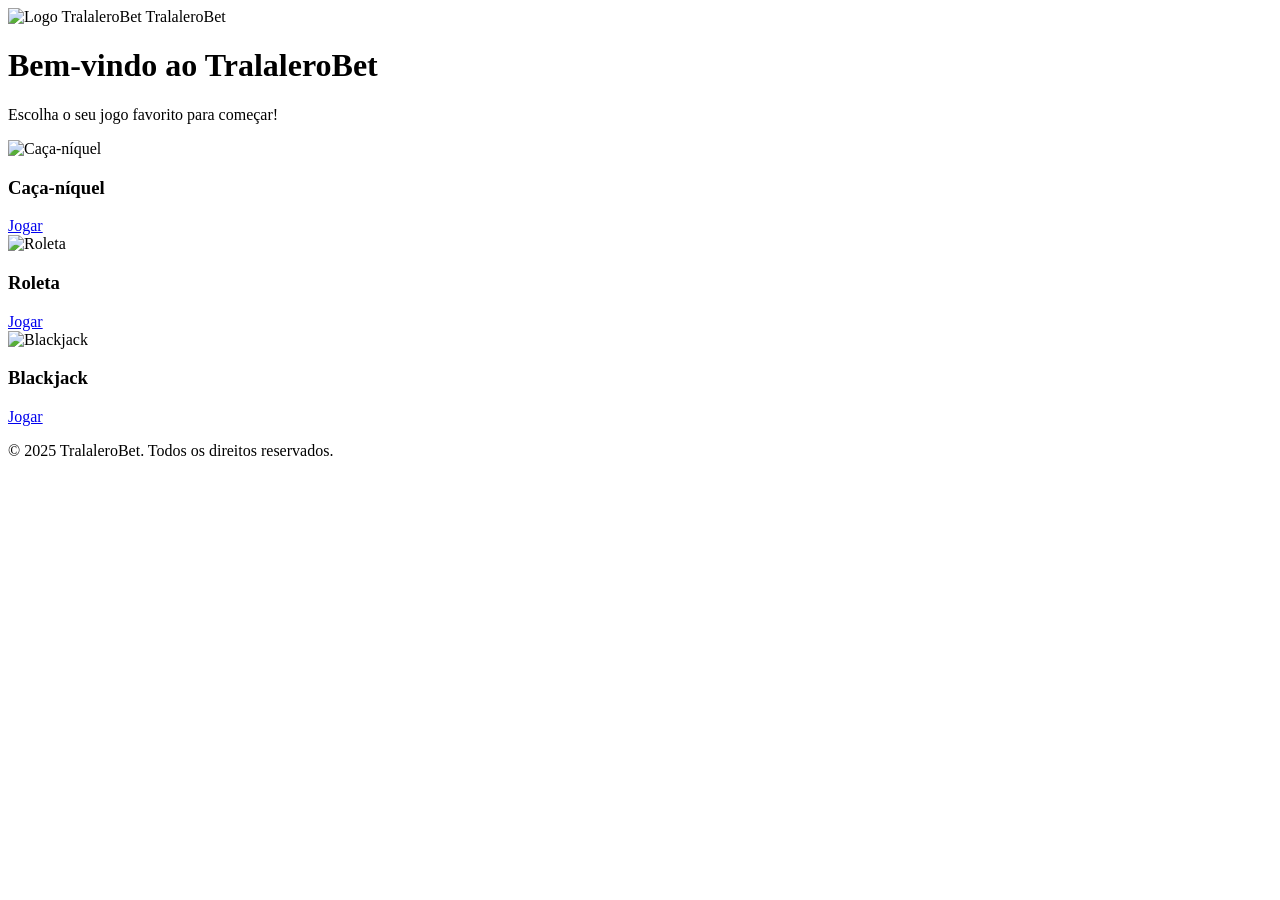
==== index.html @ ee347acf "Create index.html" ====
<!DOCTYPE html>
<html lang="pt-br">
<head>
  <meta charset="UTF-8">
  <meta name="viewport" content="width=device-width, initial-scale=1.0">
  <meta http-equiv="X-UA-Compatible" content="ie=edge">
  <title>TralaleroBet - Cassino</title>
  <link rel="stylesheet" href="style.css">
</head>
<body>
  <header class="header">
    <div class="logo-container">
      <img src="logo.png" alt="Logo TralaleroBet" class="logo">
      <span class="logo-text">TralaleroBet</span>
    </div>
  </header>

  <main class="main-content">
    <h1>Bem-vindo ao TralaleroBet</h1>
    <p>Escolha o seu jogo favorito para começar!</p>

    <div class="game-list">
      <div class="game-card">
        <img src="slot-icon.png" alt="Caça-níquel" class="game-icon">
        <h3>Caça-níquel</h3>
        <a href="ycaromiguel.github.io/tralalerobet/caca-niquel.html" class="game-link">Jogar</a>
      </div>
      <div class="game-card">
        <img src="roulette-icon.png" alt="Roleta" class="game-icon">
        <h3>Roleta</h3>
        <a href="ycaromiguel.github.io/tralalerobet/roleta.html" class="game-link">Jogar</a>
      </div>
      <div class="game-card">
        <img src="blackjack-icon.png" alt="Blackjack" class="game-icon">
        <h3>Blackjack</h3>
        <a href="ycaromiguel.github.io/tralalerobet/blackjack.html" class="game-link">Jogar</a>
      </div>
    </div>
  </main>

  <footer class="footer">
    <p>&copy; 2025 TralaleroBet. Todos os direitos reservados.</p>
  </footer>

  <script src="script.js"></script>
</body>
</html>
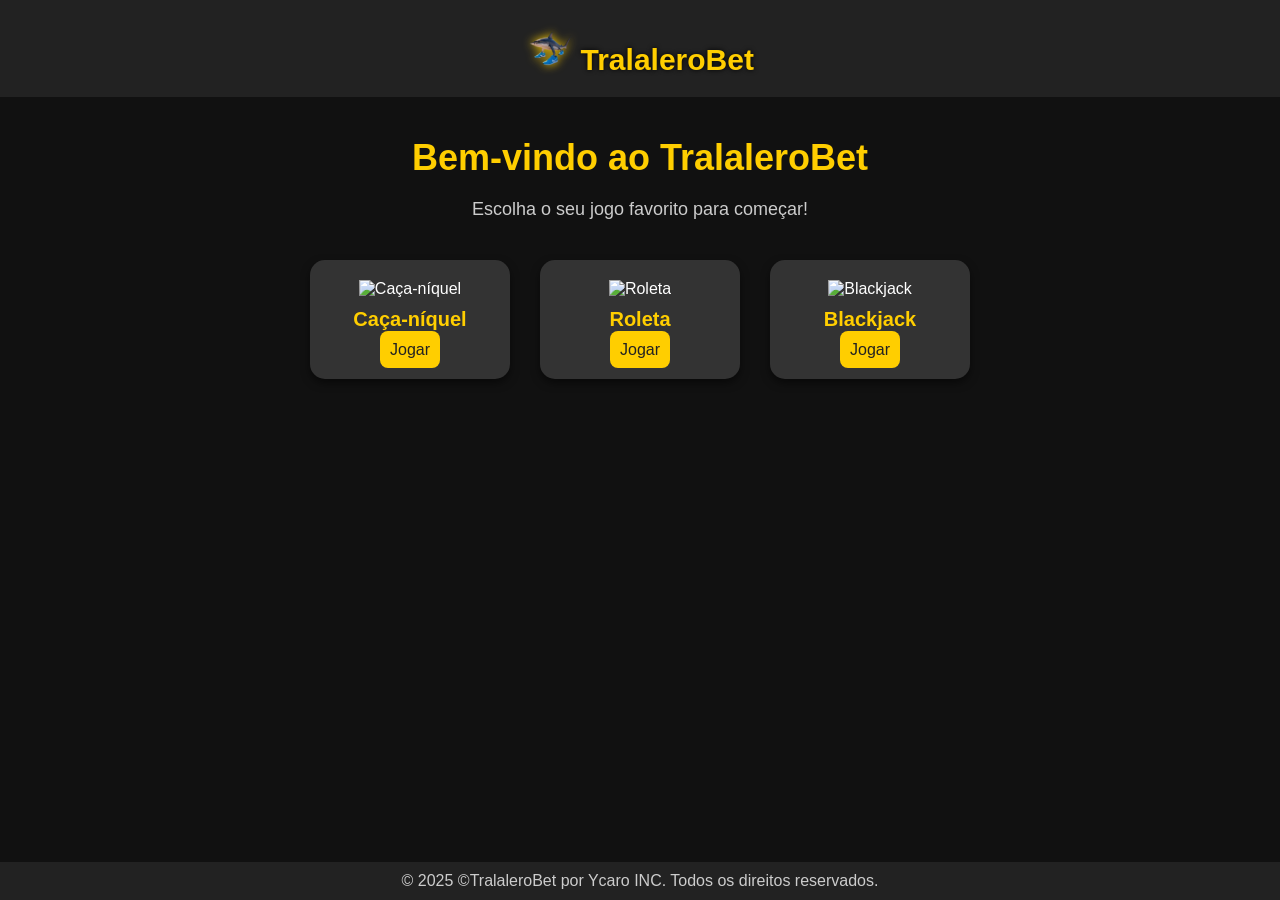
==== commit feeed108: "Update index.html" ====
--- a/index.html
+++ b/index.html
@@ -23,23 +23,23 @@
       <div class="game-card">
         <img src="slot-icon.png" alt="Caça-níquel" class="game-icon">
         <h3>Caça-níquel</h3>
-        <a href="ycaromiguel.github.io/tralalerobet/caca-niquel.html" class="game-link">Jogar</a>
+        <a href="caca-niquel.html" class="game-link">Jogar</a>
       </div>
       <div class="game-card">
         <img src="roulette-icon.png" alt="Roleta" class="game-icon">
         <h3>Roleta</h3>
-        <a href="ycaromiguel.github.io/tralalerobet/roleta.html" class="game-link">Jogar</a>
+        <a href="roleta.html" class="game-link">Jogar</a>
       </div>
       <div class="game-card">
         <img src="blackjack-icon.png" alt="Blackjack" class="game-icon">
         <h3>Blackjack</h3>
-        <a href="ycaromiguel.github.io/tralalerobet/blackjack.html" class="game-link">Jogar</a>
+        <a href="blackjack.html" class="game-link">Jogar</a>
       </div>
     </div>
   </main>
 
   <footer class="footer">
-    <p>&copy; 2025 TralaleroBet. Todos os direitos reservados.</p>
+    <p>&copy; 2025 &COPY;TralaleroBet por Ycaro INC. Todos os direitos reservados.</p>
   </footer>
 
   <script src="script.js"></script>
--- a/style.css
+++ b/style.css
@@ -0,0 +1,109 @@
+/* Reset básico para garantir consistência entre navegadores */
+* {
+    margin: 0;
+    padding: 0;
+    box-sizing: border-box;
+  }
+  
+  body {
+    font-family: 'Arial', sans-serif;
+    background-color: #111;
+    color: #fff;
+  }
+  
+  .header {
+    background-color: #222;
+    padding: 20px;
+    display: flex;
+    align-items: center;
+    justify-content: center;
+    gap: 10px;
+  }
+  
+  .logo {
+    height: 50px;
+    width: auto;
+    filter: drop-shadow(0 0 5px #ffce00);
+  }
+  
+  .logo-text {
+    font-size: 30px;
+    font-weight: bold;
+    color: #ffce00;
+    text-shadow: 0 0 5px black;
+  }
+  
+  .main-content {
+    text-align: center;
+    padding: 40px 20px;
+  }
+  
+  .main-content h1 {
+    font-size: 36px;
+    margin-bottom: 20px;
+    color: #ffce00;
+  }
+  
+  .main-content p {
+    font-size: 18px;
+    margin-bottom: 40px;
+    color: #ccc;
+  }
+  
+  .game-list {
+    display: flex;
+    justify-content: center;
+    gap: 30px;
+    flex-wrap: wrap;
+  }
+  
+  .game-card {
+    background: #333;
+    border-radius: 15px;
+    padding: 20px;
+    width: 200px;
+    text-align: center;
+    box-shadow: 0 4px 8px rgba(0, 0, 0, 0.5);
+    transition: transform 0.3s ease;
+  }
+  
+  .game-card:hover {
+    transform: scale(1.05);
+  }
+  
+  .game-icon {
+    width: 100px;
+    height: 100px;
+    margin-bottom: 10px;
+  }
+  
+  .game-card h3 {
+    font-size: 20px;
+    color: #ffce00;
+    margin-bottom: 10px;
+  }
+  
+  .game-link {
+    font-size: 16px;
+    background-color: #ffce00;
+    color: #222;
+    padding: 10px;
+    border-radius: 8px;
+    text-decoration: none;
+    transition: background-color 0.3s ease;
+  }
+  
+  .game-link:hover {
+    background-color: #ff9800;
+  }
+  
+  .footer {
+    background-color: #222;
+    text-align: center;
+    padding: 10px;
+    position: fixed;
+    bottom: 0;
+    width: 100%;
+    color: #ccc;
+  }
+  
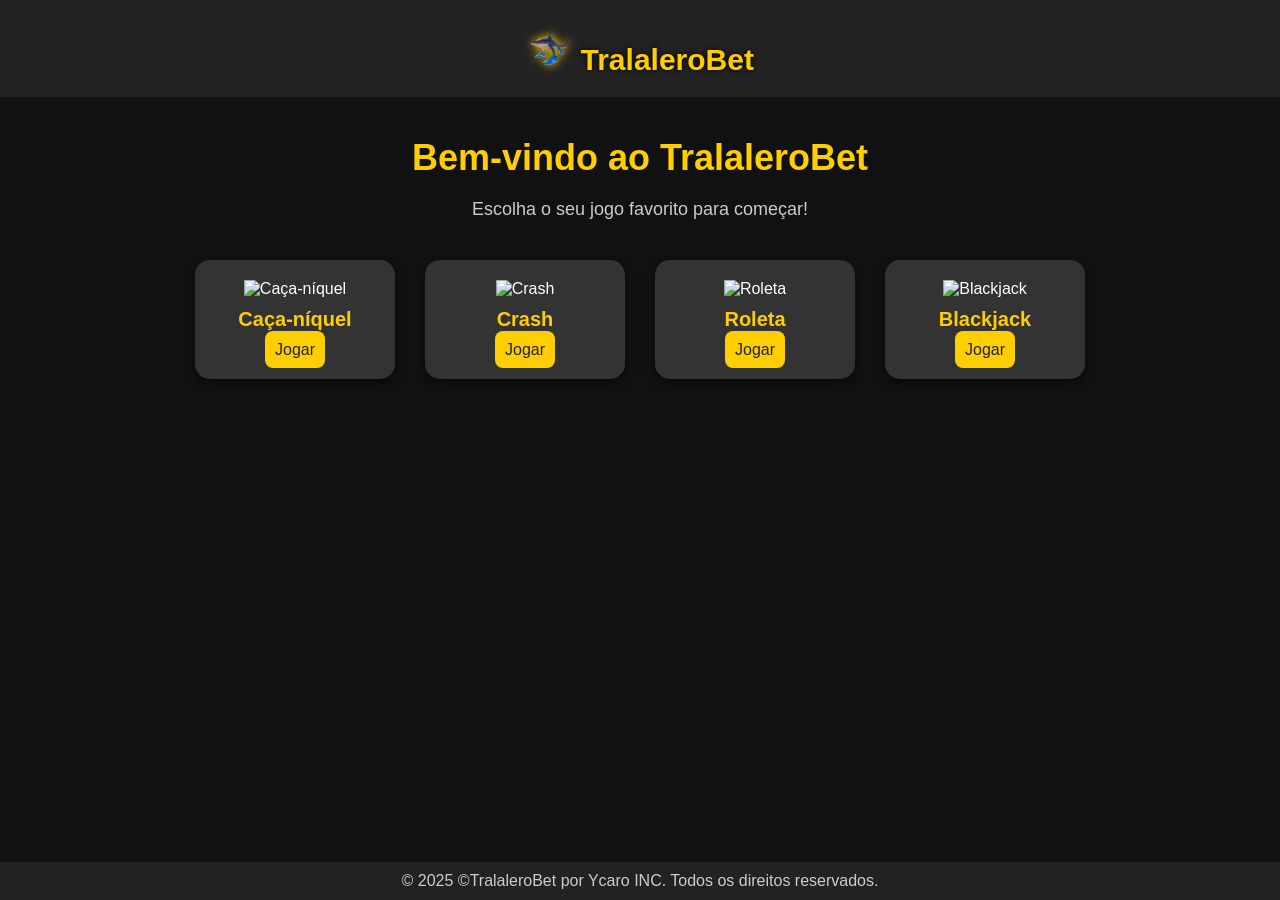
==== commit cdc6188a: "Atualizar o index.html" ====
--- a/index.html
+++ b/index.html
@@ -26,6 +26,11 @@
         <a href="caca-niquel.html" class="game-link">Jogar</a>
       </div>
       <div class="game-card">
+        <img src="crash-icon.png" alt="Crash" class="game-icon">
+        <h3>Crash</h3>
+        <a href="crash.html" class="game-link">Jogar</a>
+      </div>
+      <div class="game-card">
         <img src="roulette-icon.png" alt="Roleta" class="game-icon">
         <h3>Roleta</h3>
         <a href="roleta.html" class="game-link">Jogar</a>
